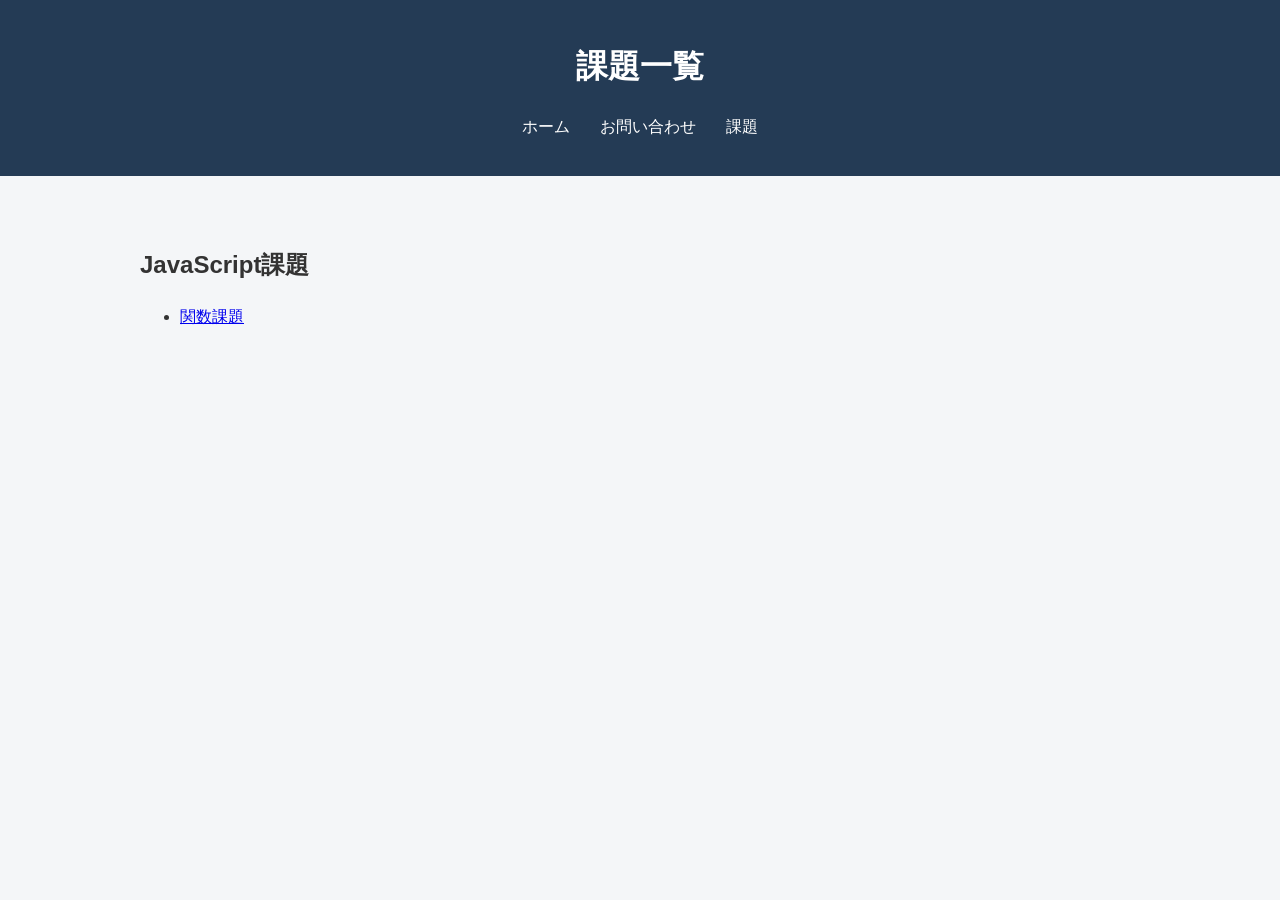
==== start-folder/work.html @ a5b8e551 "JavaScript関数課題とポートフォリオを追加" ====
<!DOCTYPE html>
<html lang="ja">
<head>
    <meta charset="UTF-8">
    <meta name="viewport" content="width=device-width, initial-scale=1.0">
    <title>課題一覧</title>
    <link rel="stylesheet" href="css/style.css">
</head>
<body>
    <header>
        <h1>課題一覧</h1>
        <nav>
            <ul class="nav-list">
                <li><a href="index.html">ホーム</a></li>
                <li><a href="contact.html">お問い合わせ</a></li>
                <li><a href="work.html">課題</a></li>
            </ul>
        </nav>
    </header>
    <main>
        <h2>JavaScript課題</h2>
        <ul>
            <li>
                <a href="JavaScriptWork/work_1_3/1_3function.html">関数課題</a>
            </li>
        </ul>
    </main>
</body>
</html>
---- start-folder/css/style.css ----
/* ページ全体 */
body {
    margin: 0;
    font-family: Arial, sans-serif;
    background-color: #f4f6f8;
    color: #333;
    line-height: 1.6;
}

/* ヘッダー */
header {
    background-color: #243b55;
    color: white;
    padding: 20px;
    text-align: center;
}

/* ナビゲーション */
.nav-list {
    display: flex;
    justify-content: center;
    gap: 30px;
    list-style: none;
    padding: 0;
}

.nav-list a {
    color: white;
    text-decoration: none;
}

.nav-list a:hover {
    text-decoration: underline;
}

/* メインコンテンツ */
main {
    max-width: 1000px;
    margin: 30px auto;
    padding: 20px;
}

/* 各セクション */
section {
    background-color: white;
    padding: 25px;
    margin-bottom: 25px;
    border-radius: 10px;
}

/* 自己紹介 */
.profile {
    text-align: center;
}

/* プロフィール画像 */
.profile-img {
    width: 150px;
    height: 150px;
    object-fit: cover;
    border-radius: 50%;
}

/* 作品一覧 */
.portfolio-items {
    display: flex;
    flex-wrap: wrap;
    gap: 20px;
    justify-content: center;
}

/* 作品画像 */
.portfolio-items img {
    width: 280px;
    max-width: 100%;
    border-radius: 8px;
}

/* フッター */
footer {
    background-color: #243b55;
    color: white;
    text-align: center;
    padding: 15px;
}
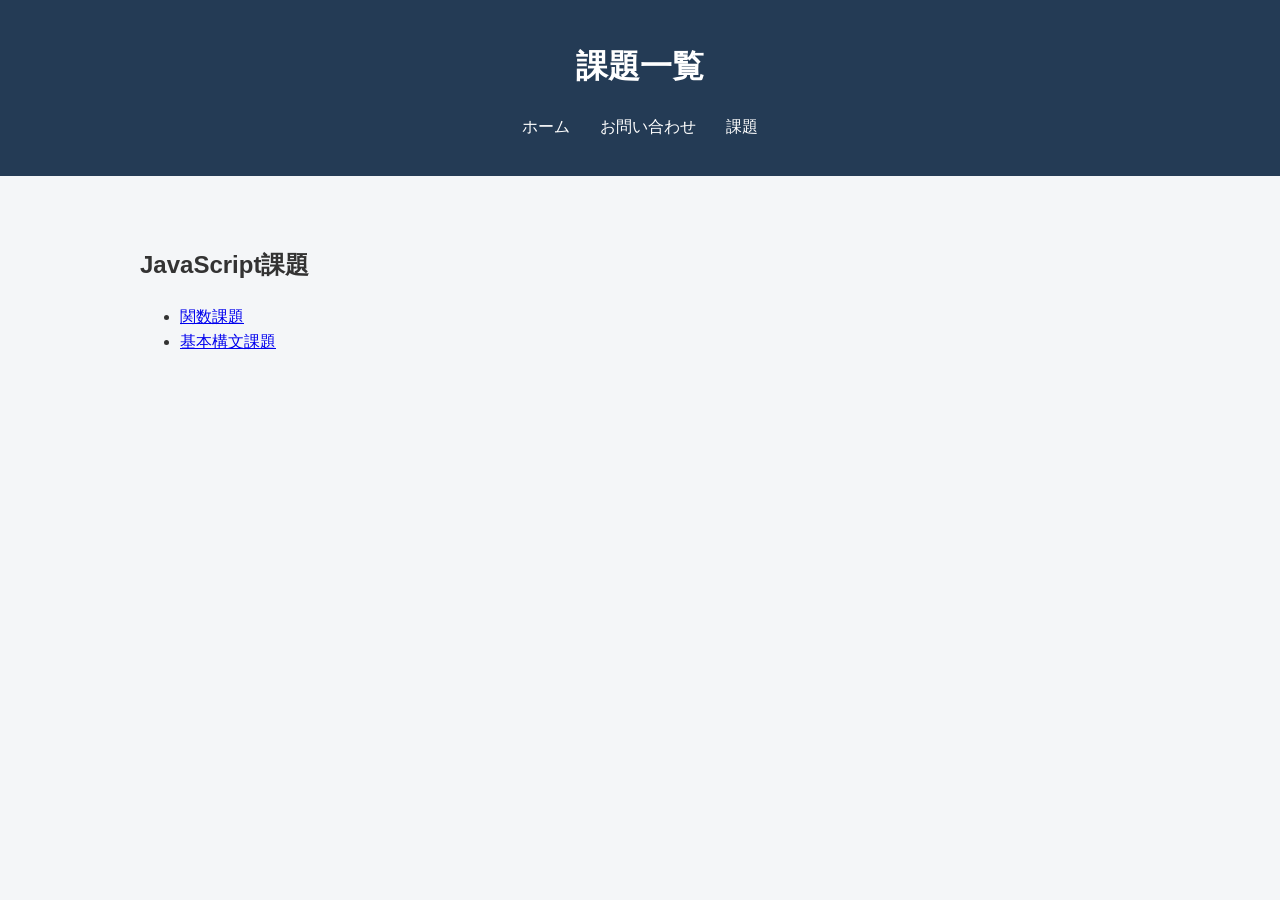
==== commit 68b4861f: "基本構文課題を追加" ====
--- a/start-folder/work.html
+++ b/start-folder/work.html
@@ -20,11 +20,16 @@
     </header>
     <main>
         <h2>JavaScript課題</h2>
-        <ul>
-            <li>
-                <a href="JavaScriptWork/work_1_3/1_3function.html">関数課題</a>
-            </li>
-        </ul>
+
+<ul>
+    <li>
+        <a href="JavaScriptWork/work_1_3/1_3function.html">関数課題</a>
+    </li>
+    <li>
+        <a href="JavaScriptWork/work_1_4/1_4.html">基本構文課題</a>
+    </li>
+</ul>
+
     </main>
 </body>
-</html>
+</html>
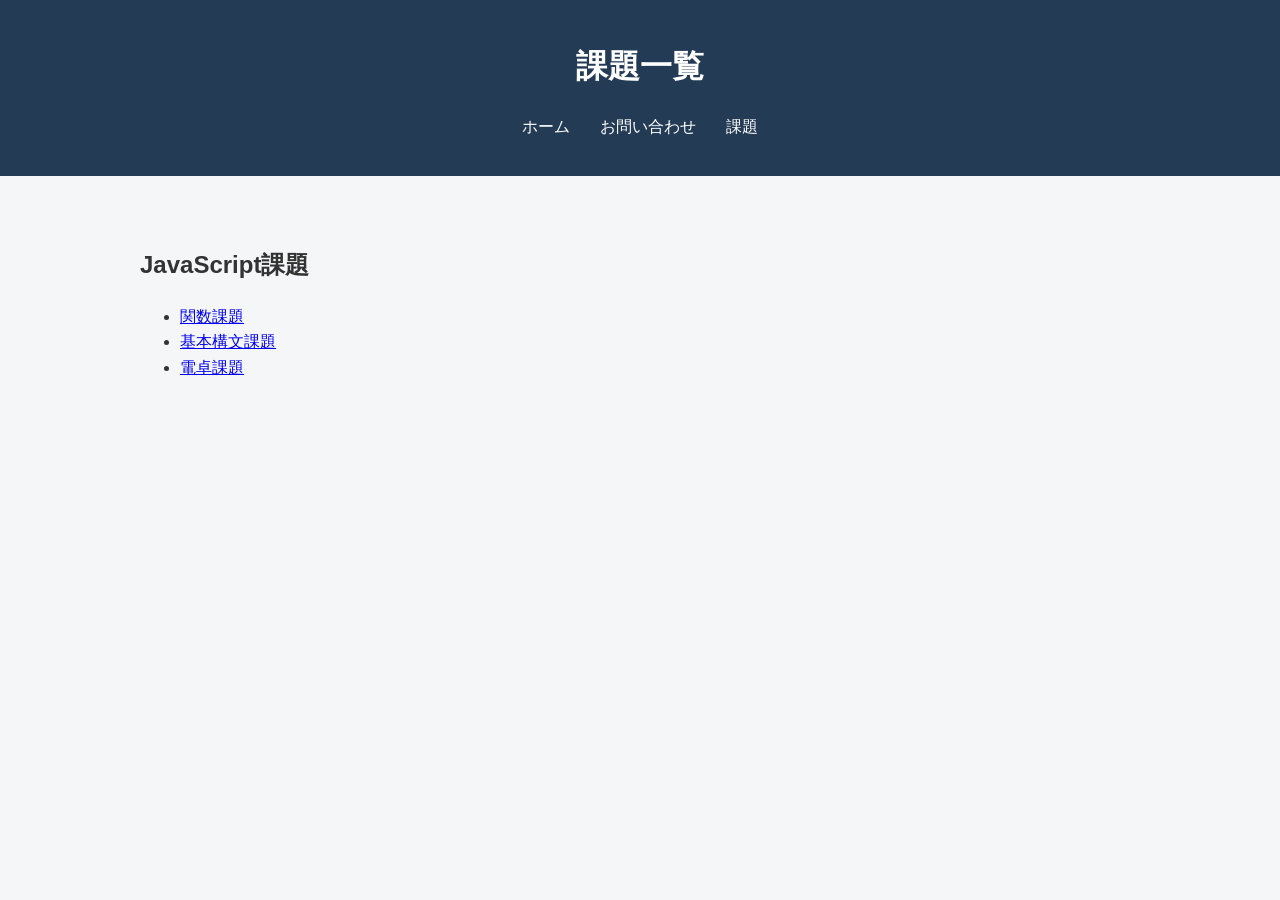
==== commit 0c8f3717: "電卓ページを追加" ====
--- a/start-folder/work.html
+++ b/start-folder/work.html
@@ -28,6 +28,9 @@
     <li>
         <a href="JavaScriptWork/work_1_4/1_4.html">基本構文課題</a>
     </li>
+    <li>
+    <a href="JavaScriptWork/work_1_5/1_5.html">電卓課題</a>
+</li>
 </ul>
 
     </main>
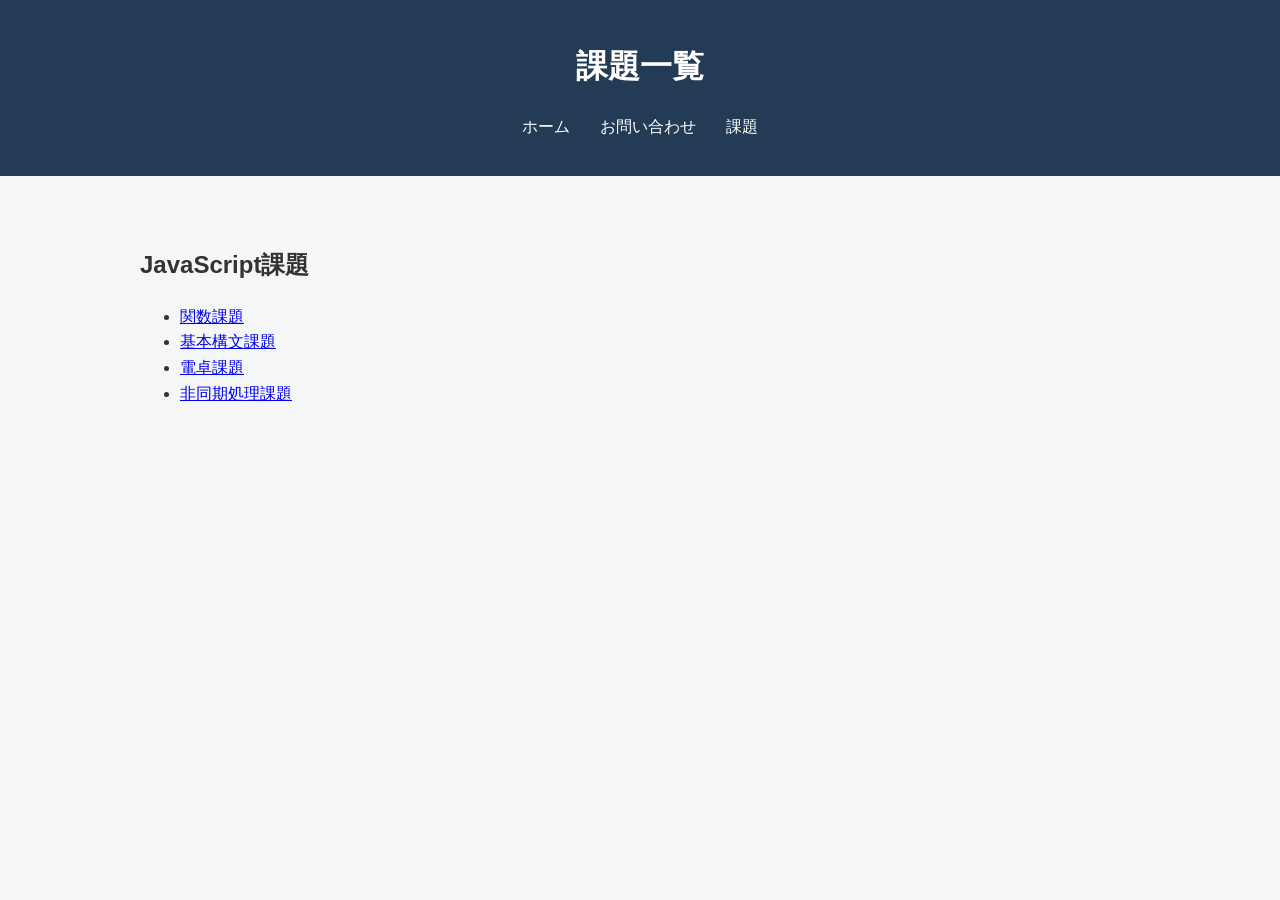
==== commit 1f67b8d0: "非同期処理課題を追加" ====
--- a/start-folder/work.html
+++ b/start-folder/work.html
@@ -31,6 +31,9 @@
     <li>
     <a href="JavaScriptWork/work_1_5/1_5.html">電卓課題</a>
 </li>
+<li>
+    <a href="JavaScriptWork/work_1_6/1_6.html">非同期処理課題</a>
+</li>
 </ul>
 
     </main>
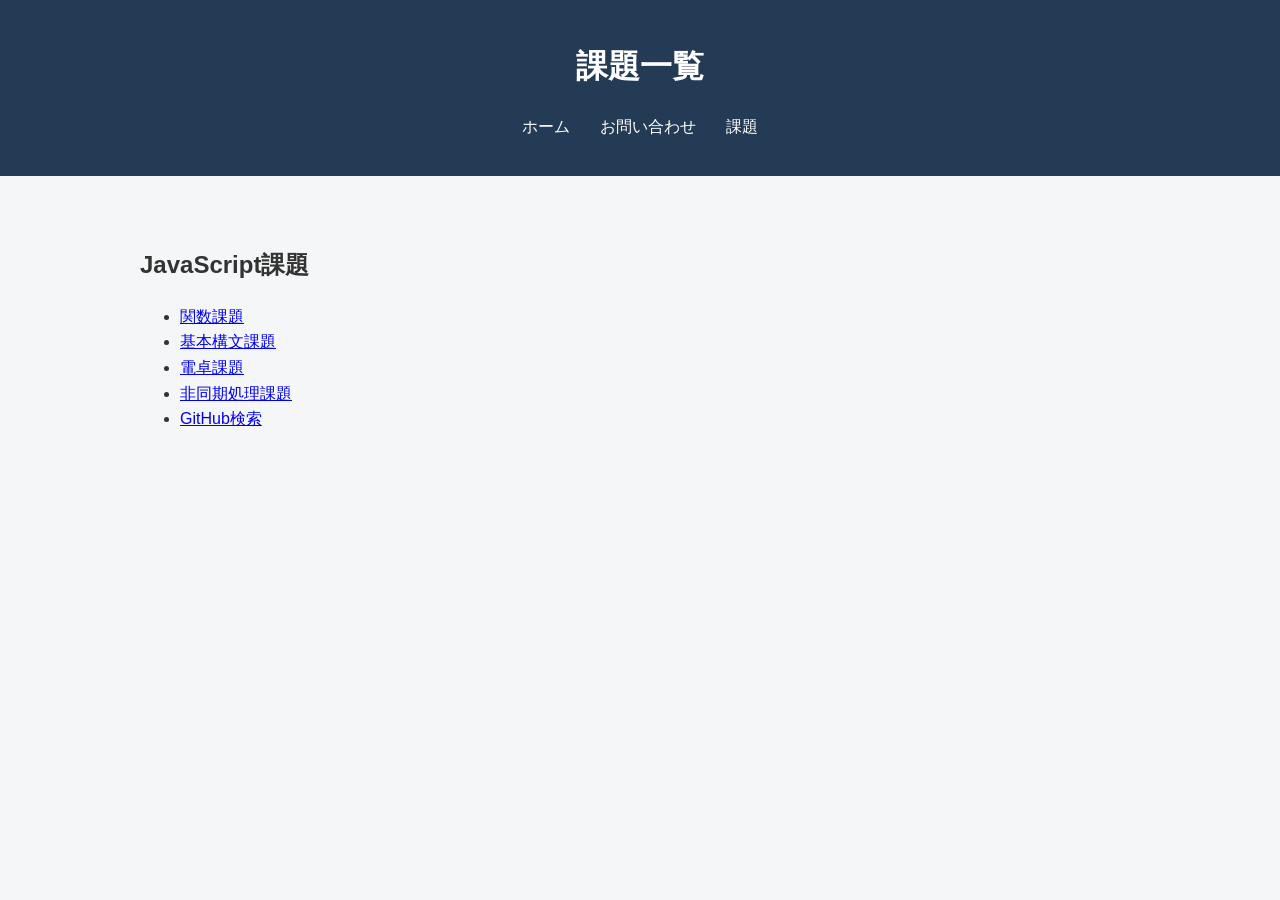
==== commit 91283026: "GitHub検索機能を追加" ====
--- a/start-folder/work.html
+++ b/start-folder/work.html
@@ -34,8 +34,10 @@
 <li>
     <a href="JavaScriptWork/work_1_6/1_6.html">非同期処理課題</a>
 </li>
+<li>
+    <a href="JavaScriptWork/work_1_7/1_7.html">GitHub検索</a>
+</li>
 </ul>
-
     </main>
 </body>
 </html>
